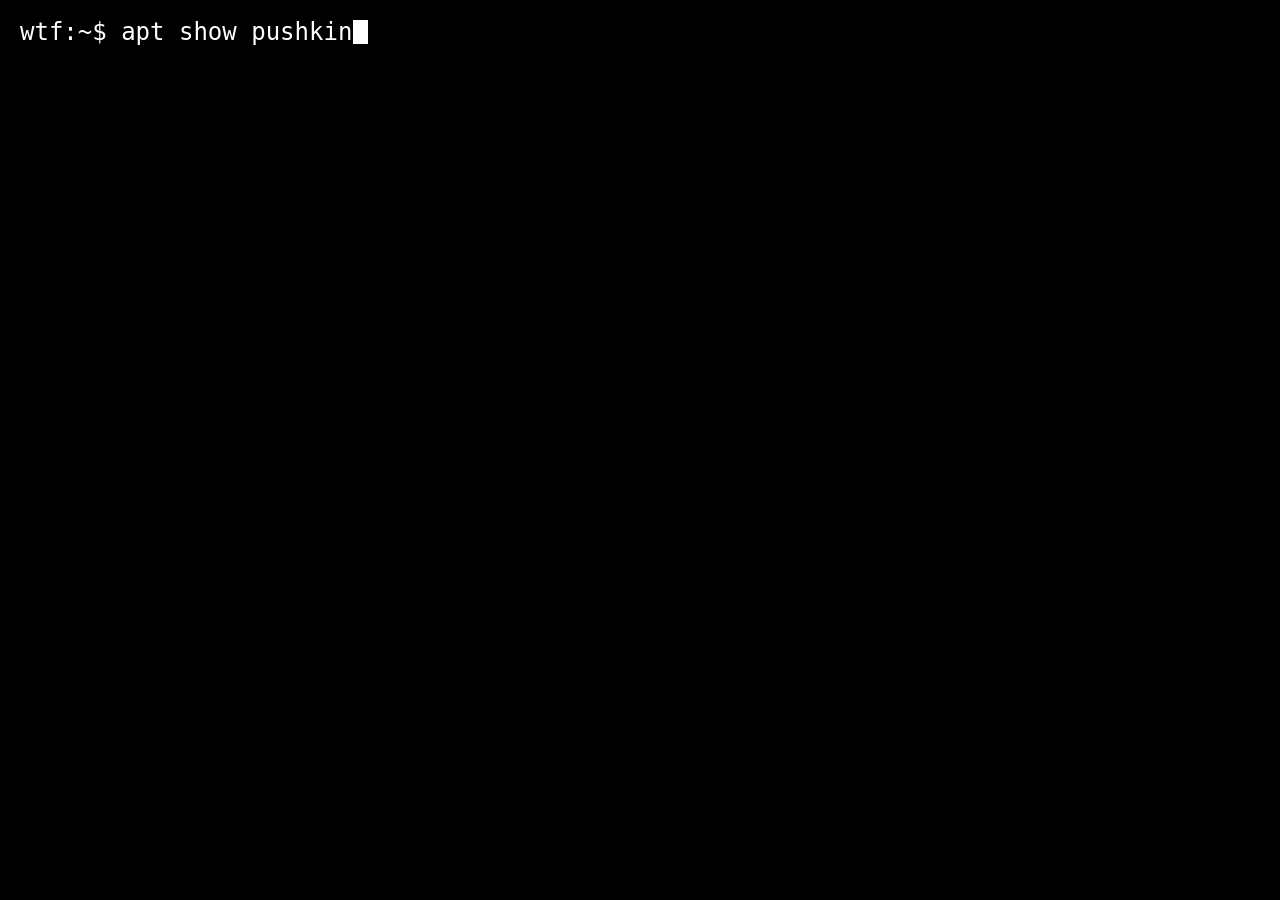
==== index.html @ 438bbeee "feat: add a placeholder page" ====
<!DOCTYPE html>
<html>
<head>

<title>pushkin</title>

<style>
body { 
  background: black;
  margin: 20px;
}

.text { 
  position: relative;
  display: inline-block;
  font-family: monospace;
  line-height: 24px;
  font-size: 24px;
  color: white;
  min-width: 150px;
}

.text::after {
  content: "";
  position: absolute;
  top: 0;
  right: -16px;
  display: inline-block;
  background-color: #ffffff;
  vertical-align: top;
  width: 15px;
  height: 24px;
  -webkit-animation: blink 1s step-end infinite;
  animation: blink 1s step-end infinite;
}

@-webkit-keyframes blink {
  0% { opacity: 1.0; }
  50% { opacity: 0.0; }
  100% { opacity: 1.0; }
}

@keyframes blink {
  0% { opacity: 1.0; }
  50% { opacity: 0.0; }
  100% { opacity: 1.0; }
}
</style>

</head>
<body>

<div class="text">wtf:~$ apt show pushkin</div>

</body>
</html>
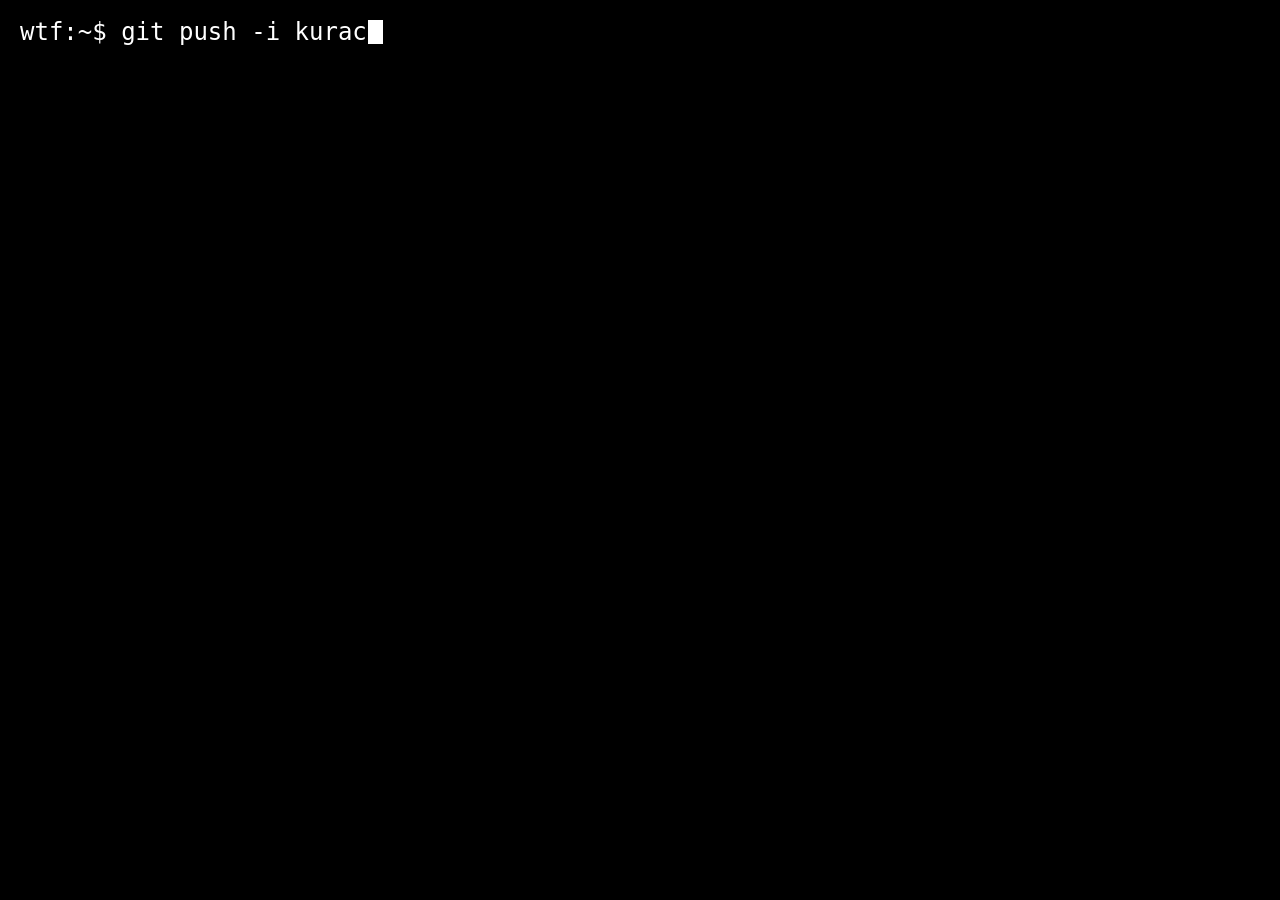
==== commit 7af53028: "feat: puši kurac" ====
--- a/index.html
+++ b/index.html
@@ -50,7 +50,7 @@
 </head>
 <body>
 
-<div class="text">wtf:~$ apt show pushkin</div>
+<div class="text">wtf:~$ git push -i kurac</div>
 
 </body>
 </html>
